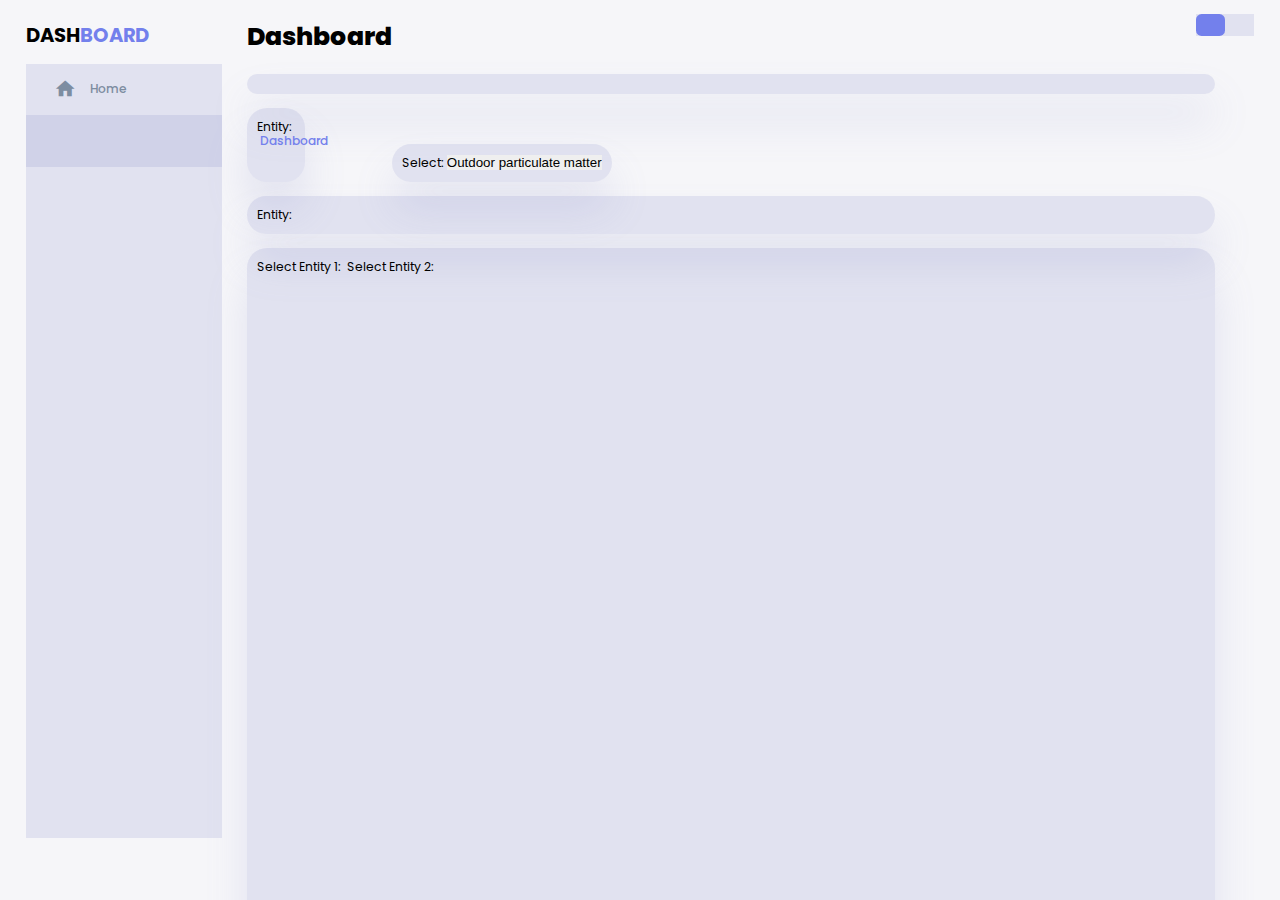
==== index.html @ 256c67f8 "updated the files" ====
<!DOCTYPE html>
<html lang="en">
<head>
    <meta charset="UTF-8">
    <meta http-equiv="X-UA-Compatible" content="IE=edge">
    <meta name="viewport" content="width=device-width, initial-scale=1.0">
    <title>Dashboard</title>

    <!-- MATERIAL ICONS -->
    <link href="https://fonts.googleapis.com/icon?family=Material+Icons+Sharp"
      rel="stylesheet">

      <!-- STYLESHEET -->
    <link rel="stylesheet" href="./style.css">

     <!-- loading the d3.js script -->
     <script src="https://d3js.org/d3.v7.min.js"></script> 

    <!-- loading the clustered bar chart -->
    <script src="clusteredbar.js"></script>

    <!-- loading the line chart -->
    <script src="linechart.js"></script>

    <!-- loading the pie chart -->
    <script src="piechart.js"></script>

    <!-- loading the bar chart -->
    <script src="barchart.js"></script>

    <!-- loading the map -->
    <script src="chloroplethmap.js"></script>



    

</head>
<body>
    <div class="container">
        <aside>
            <div class="top">
                <div class="logo">
                    <!-- <img src="logo.png"> -->
                    <h2>DASH<span class="primary">BOARD</span></h2>
                </div>
                <div class="close" id="close-btn">
                    <span class="material-icons-sharp">close</span>
                </div>
            </div>

            <div class="sidebar">
                <a href="#" >
                    <span class="material-icons-sharp">home</span>
                    <h3>Home</h3>
                </a>

                <a href="#" class="active">
                    <span class="material-icons-sharp">grid_view</span>
                    <h3>Dashboard</h3>
                </a>
            </div>
        </aside>
        <!-- ----END OF ASIDE---- -->

        <main>
            <br>
            <h1>Dashboard</h1>
            <br>
            <!-- <div class="V1"> -->
            <div class="map">
                <div id="map"></div>
            </div>
            
            <div class="pie-chart">
                <label for="dropdown">Entity:</label>
                <select id="dropdown"></select>   
                <br><br><br>
                <div id="PieChart"></div>
            </div>
            
            <div class="clustered-bar-chart">
                <div>
                    <label for="data-type">Select:</label>
                    <select id="data-type">
                      <option value="Outdoor particulate matter (deaths per 100,000)">Outdoor particulate matter</option>
                      <option value="Indoor air pollution (deaths per 100,000)">Indoor air pollution</option>
                      <option value="Outdoor ozone pollution (deaths per 100,000)">Outdoor ozone pollution</option>
                      <option value="Air pollution (total) (deaths per 100,000)">Air pollution (total)</option>
                    </select>
                  </div>
                 <div id="ClusteredBarChart"></div>
            </div>
            <div class="bar-chart">    
                <label for="entity-select3">Entity:</label>
                <select id="entity-select3"></select>
                <div id="chart"></div>
            </div>
            <div class="line-chart">
                <div1>
                    <label for="entity-select" >Select Entity 1: </label>
                    <select id="entity-select"></select>
                </div1>
                <div2>
                    <label for="entity2-select" >Select Entity 2: </label>
                    <select id="entity2-select"></select>
                </div2>   
                <div id="linechart"></div>
            </div>
        <!-- </div> -->
        </main>
        <!-- -----END OF MAIN----- -->

        <div class="right">
            <div class="top">
                <button id="menu-btn">
                    <span class="material-icons-sharp">menu</span>
                </button>
                <div class="theme-toggler">
                    <span class="material-icons-sharp active">light_mode</span>
                    <span class="material-icons-sharp">dark_mode</span>
                </div>
            </div>
        </div>

    </div>
    <!-- loading the index.js flie  -->
    <script src="index.js"></script>

</body>
</html>
---- style.css ----
@import url('https://fonts.googleapis.com/css2?family=Poppins:wght@300;400;500;600;700;800&display=swap');

/* ROOT VARIABLES */
:root{
    --color-primary:#7380ec;
    --color-danger:#ff7782;
    --color-success:#41f1b6;
    --color-warning:#ffbb55;
    --color-white:#fff;
    --color-info-dark:#7d8da1;
    --color-info-light:#dce1eb;
    --color-dark:#363949;
    --color-light:rgba(132,139,200,0.18);
    --color-primary-variant:#111e88;
    --color-dark-variant:#677483;
    --color-background:#f6f6f9;
    

    --card-border-radius: 2rem;
    --border-radius-1: 0.4rem;
    --border-radius-2: 0.8;
    --border-radius-3: 1.2rem;

    --card-padding: 1.8rem;
    --padding-1: 1.2rem;

    --box-shadow: 0 2rem 3rem var(--color-light);
}

/* DARK THEME */
.dark-theme-variables{
    --color-background: #181a1e;
    --color-white: #202528;
    --color-dark: #edeffd;
    --color-dark-variant: rgba(0,0,0,0.4);
    --box-shadow: 0 2rem 3rem (--color-light);
    color: #fff;
}

*{
    margin: 0;
    padding: 0;
    outline: 0;
    appearance: none;
    border: 0;
    text-decoration: none;
    list-style: none;
    box-sizing: border-box;
    /* overflow: scroll; */
}

html{
    font-size: 14px;
   }

body{
    width: 100vw;
    height: 100vh;
    font-family: poppins, sans-serif;
    font-size: 0.88rem;
    background: var(--color-background);
    user-select: none;
    overflow: hidden;
}

.container{
    display: grid;
    width: 96%;
    margin: 0 auto;
    gap: 1.8rem;
    grid-template-columns: 14rem auto 1rem;
    overflow: scroll;
}

a{
     color: var(--color-dark);
}

/* img{
    display: block;
    width: 100%;
} */

h1{
    font-weight: 800;
    font-size: 1.8rem;
    
}

h2{
    font-size: 1.4rem;
}

h3{
    font-size: 0.87rem;
}

h4{
    font-size: 0.8rem;
}

h5{
    font-size: 0.77rem;
}

small{
    font-size: 0.75rem;
}

p{
    color: var(--color-dark-variant);
}

b{
    color: var(--color-dark);
}

.primary{
    color: var(--color-primary);
}

.danger{
    color: var(--color-danger);
}

.success{
    color: var(--color-success);
}

.warning{
    color: var(--color-warning);
}


aside{
    height: 100vh;
}

aside .top{
    /* background: white; */
    display: flex;
    align-items: center;
    justify-content: space-between;
    margin-top: 1.4rem;
}

aside .logo{
    display: flex;
    gap: 0.8rem;
}

aside .logo img{
    width: 2rem;
    height: 2rem;
}

aside .close{
    display: none ;
}

/* -----SIDEBAR---- */

aside .sidebar{
    display: flex;
    flex-direction: column;
    height: 86vh;
    position: relative;
    top: 1rem;
    background: var(--color-light);

}

aside h3{
    font-weight: 500;
}

aside .sidebar a{
    display: flex;
    color: var(--color-info-dark);
    margin-left: 2rem;
    gap: 1rem;
    align-items: center ;
    position: relative;
    height: 3.7rem;
    transition: all 300sms ease;
}

aside .sidebar a span{
    font-size: 1.6rem;
    transition: all 300ms ease;
}

aside .sidebar a.active{
    background: var(--color-light);
    color: var(--color-primary);
    margin-left: 0;
}

aside .sidebar a.active::before{
    content: "";
    width: 6px;
    height: 100%;
    background: var(--color-primary);
}

aside .sidebar a.active span{
    color: var(--color-primary);
    margin-left: calc(1rem - 6px);
}

aside .sidebar a:hover{
    color: var(--color-primary);
}

aside .sidebar a:hover span{
    margin-left: 1rem;

}
/* END OF SIDEBAR */

rect{
    transition: height 0.3s ease-out;
}

rect:hover{
    fill: orange;
}

#entity-select{
    color: blue;
}

#entity2-select{
    color: red;
}

main .clustered-bar-chart{
    display: inline-block;
    background: var(--color-light);
    margin-right: 1rem;
    /* gap: 1rem; */
    /* margin-top: 1rem; */
    margin-bottom: 1rem;
    margin-left: 6rem;
    /* border: solid 1px black; */
    border-radius: 20px; 
    padding: 10px;
    box-shadow: var(--box-shadow);
}

main .line-chart{
    display: block;
    background: var(--color-light);
    height: 86%;
    width: 100%;
    margin-top: 1rem;
    margin-bottom: 1rem;
    /* to make it look big */
    border-radius: 20px; 
    padding: 10px;
    box-shadow: var(--box-shadow);
}

main .pie-chart{
    display: inline-block;
    background: var(--color-light);
    margin-bottom: 1rem;
    border-radius: 20px; 
    padding: 10px;
    box-shadow: var(--box-shadow);
}

main .bar-chart {
    border-radius: 20px; 
    padding: 10px;
    box-shadow: var(--box-shadow);
    background: var(--color-light);

}

main .map{
    background: var(--color-light);
    margin-bottom: 1rem;
    /* margin-top: 1rem; */
    box-shadow: var(--box-shadow);
    border-radius: 20px; 
    padding: 10px;


}

/* RIGHT */

.right{
    margin-top: 1rem;
}

.right .top{
    display: flex;
    justify-content: end;
    gap: 2rem;
}

.right .top button{
    display: none;
}

.right .theme-toggler{
    background: var(--color-light);
    display: flex;
    justify-content: space-between;
    align-items: center;
    height: 1.6rem;
    width: 4.2rem;
    cursor: pointer;
    border: var(--border-radius-1);
}

.right .theme-toggler span{
    font-size: 1.5rem;
    width: 50%;
    height: 100%;
    display: flex;
    align-items: center;
    justify-content: center;

}

.right .theme-toggler span.active{
    background: var(--color-primary);
     color: white;
     border-radius: var(--border-radius-1);
}

.tooltip {
    position: absolute;
    background-color: white;
    /* border: 1px solid gray;
    border-radius:2px; */
    border-radius: 20px; 
    padding: 10px;
    box-shadow: var(--box-shadow);
}
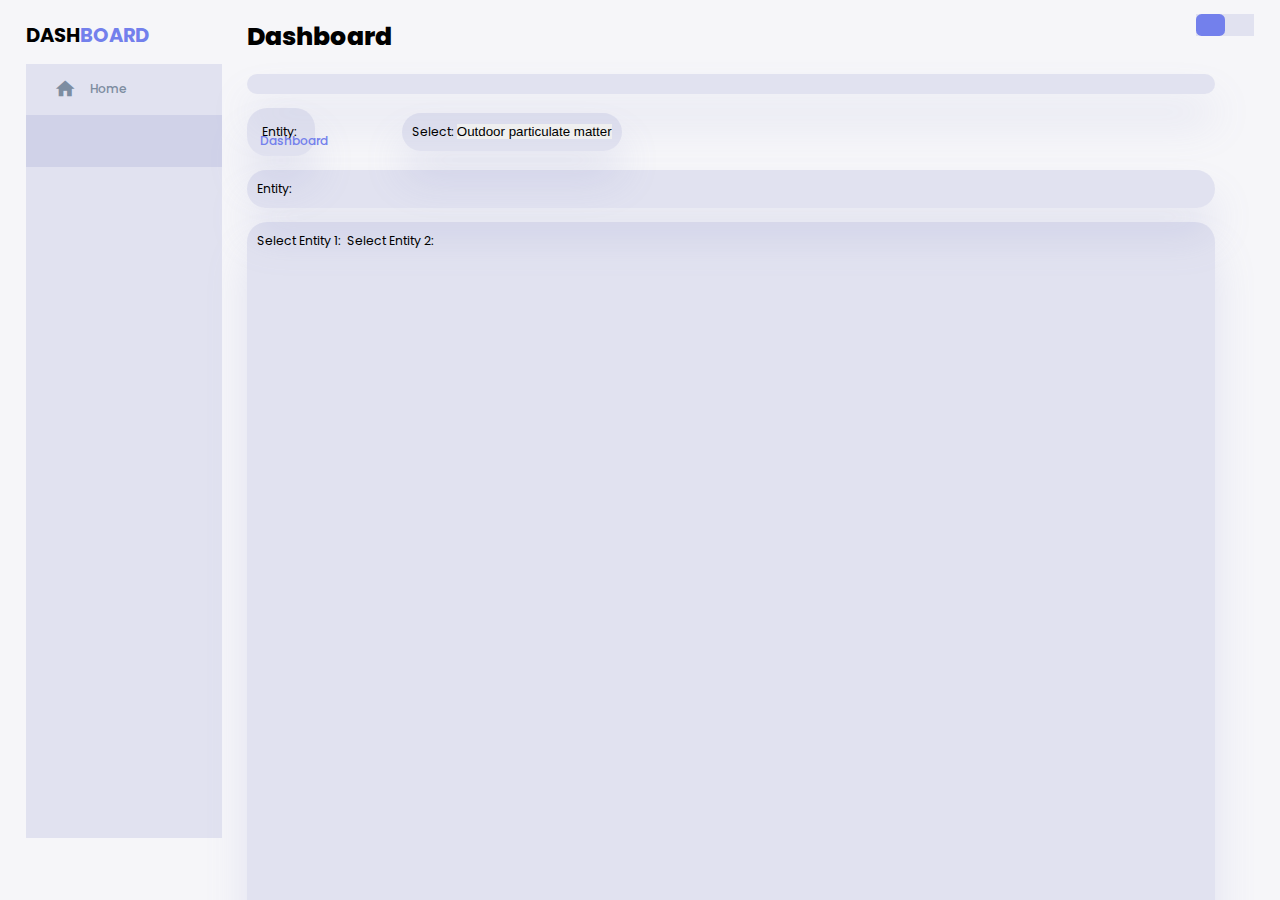
==== commit 3ef6584b: "updates" ====
--- a/index.html
+++ b/index.html
@@ -20,7 +20,7 @@
     <script src="clusteredbar.js"></script>
 
     <!-- loading the line chart -->
-    <script src="linechart.js"></script>
+    <script src="linechart2.js"></script>
 
     <!-- loading the pie chart -->
     <script src="piechart.js"></script>
@@ -29,7 +29,7 @@
     <script src="barchart.js"></script>
 
     <!-- loading the map -->
-    <script src="chloroplethmap.js"></script>
+    <script src="choroplethmap.js"></script>
 
 
 
@@ -75,7 +75,7 @@
             <div class="pie-chart">
                 <label for="dropdown">Entity:</label>
                 <select id="dropdown"></select>   
-                <br><br><br>
+                <br>
                 <div id="PieChart"></div>
             </div>
             
--- a/style.css
+++ b/style.css
@@ -223,15 +223,15 @@
 }
 
 rect:hover{
-    fill: orange;
+    fill: #198d8d;
 }
 
 #entity-select{
-    color: blue;
+    color: #563280;
 }
 
 #entity2-select{
-    color: red;
+    color: #1e90ff;
 }
 
 main .clustered-bar-chart{
@@ -266,9 +266,16 @@
     background: var(--color-light);
     margin-bottom: 1rem;
     border-radius: 20px; 
-    padding: 10px;
-    box-shadow: var(--box-shadow);
-}
+    padding: 15px;
+    box-shadow: var(--box-shadow);
+    /* : center; */
+    
+}
+
+#Chart-title {
+    color: var(--color-primary);
+  }
+  
 
 main .bar-chart {
     border-radius: 20px; 
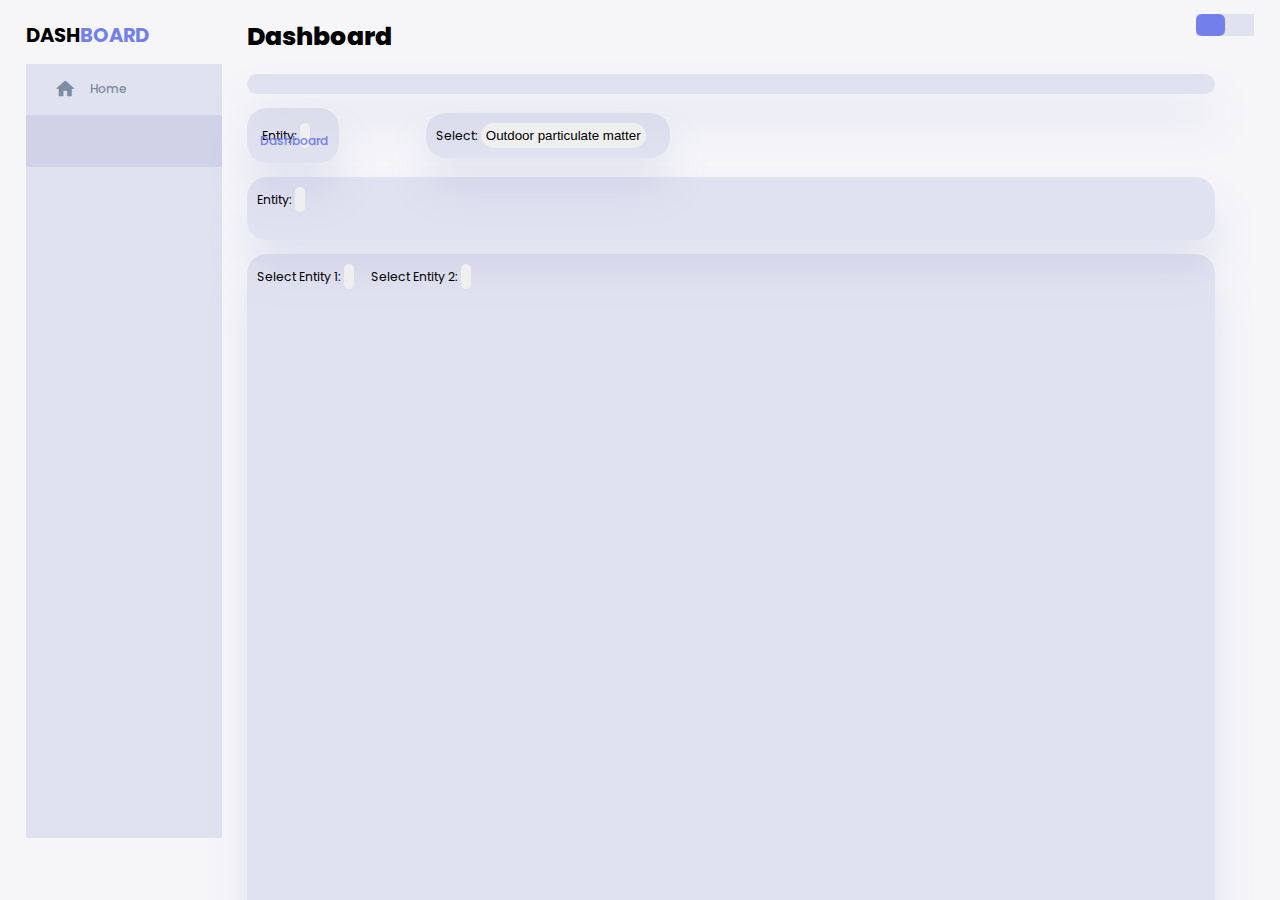
==== commit 282232f0: "added comments to code" ====
--- a/index.html
+++ b/index.html
@@ -20,7 +20,7 @@
     <script src="clusteredbar.js"></script>
 
     <!-- loading the line chart -->
-    <script src="linechart2.js"></script>
+    <script src="linechart.js"></script>
 
     <!-- loading the pie chart -->
     <script src="piechart.js"></script>
@@ -94,6 +94,7 @@
             <div class="bar-chart">    
                 <label for="entity-select3">Entity:</label>
                 <select id="entity-select3"></select>
+                <br><br>
                 <div id="chart"></div>
             </div>
             <div class="line-chart">
--- a/style.css
+++ b/style.css
@@ -3,9 +3,6 @@
 /* ROOT VARIABLES */
 :root{
     --color-primary:#7380ec;
-    --color-danger:#ff7782;
-    --color-success:#41f1b6;
-    --color-warning:#ffbb55;
     --color-white:#fff;
     --color-info-dark:#7d8da1;
     --color-info-light:#dce1eb;
@@ -76,10 +73,6 @@
      color: var(--color-dark);
 }
 
-/* img{
-    display: block;
-    width: 100%;
-} */
 
 h1{
     font-weight: 800;
@@ -119,17 +112,6 @@
     color: var(--color-primary);
 }
 
-.danger{
-    color: var(--color-danger);
-}
-
-.success{
-    color: var(--color-success);
-}
-
-.warning{
-    color: var(--color-warning);
-}
 
 
 aside{
@@ -137,7 +119,6 @@
 }
 
 aside .top{
-    /* background: white; */
     display: flex;
     align-items: center;
     justify-content: space-between;
@@ -218,6 +199,7 @@
 }
 /* END OF SIDEBAR */
 
+/* adding hover and transition to all the rect elemets */
 rect{
     transition: height 0.3s ease-out;
 }
@@ -226,23 +208,49 @@
     fill: #198d8d;
 }
 
+/* giving color for line chart dropwon menu 1 */
 #entity-select{
     color: #563280;
-}
-
+    margin-right: 1rem;
+    border-radius: 20px; 
+    padding: 5px;
+}
+
+/* giving color for line chart dropwon menu 2 */
 #entity2-select{
     color: #1e90ff;
+    margin-right: 1rem;
+    border-radius: 20px; 
+    padding: 5px;
+}
+
+/* dropdown for pie chart */
+#dropdown{
+    margin-right: 1rem;
+    border-radius: 20px; 
+    padding: 5px;
+}
+
+/* dropdown for clustered bar chart */
+#data-type{
+    margin-right: 1rem;
+    border-radius: 20px; 
+    padding: 5px;
+}
+
+/* dropdown for bar chart */
+#entity-select3{
+    margin-right: 1rem;
+    border-radius: 20px; 
+    padding: 5px;
 }
 
 main .clustered-bar-chart{
     display: inline-block;
     background: var(--color-light);
     margin-right: 1rem;
-    /* gap: 1rem; */
-    /* margin-top: 1rem; */
     margin-bottom: 1rem;
     margin-left: 6rem;
-    /* border: solid 1px black; */
     border-radius: 20px; 
     padding: 10px;
     box-shadow: var(--box-shadow);
@@ -251,11 +259,10 @@
 main .line-chart{
     display: block;
     background: var(--color-light);
-    height: 86%;
+    height: 87%;
     width: 100%;
     margin-top: 1rem;
     margin-bottom: 1rem;
-    /* to make it look big */
     border-radius: 20px; 
     padding: 10px;
     box-shadow: var(--box-shadow);
@@ -268,10 +275,9 @@
     border-radius: 20px; 
     padding: 15px;
     box-shadow: var(--box-shadow);
-    /* : center; */
-    
-}
-
+}
+
+/* for pie chart */
 #Chart-title {
     color: var(--color-primary);
   }
@@ -288,7 +294,6 @@
 main .map{
     background: var(--color-light);
     margin-bottom: 1rem;
-    /* margin-top: 1rem; */
     box-shadow: var(--box-shadow);
     border-radius: 20px; 
     padding: 10px;
@@ -342,10 +347,8 @@
 .tooltip {
     position: absolute;
     background-color: white;
-    /* border: 1px solid gray;
-    border-radius:2px; */
-    border-radius: 20px; 
-    padding: 10px;
-    box-shadow: var(--box-shadow);
-}
-
+    border-radius: 20px; 
+    padding: 10px;
+    box-shadow: var(--box-shadow);
+}
+
